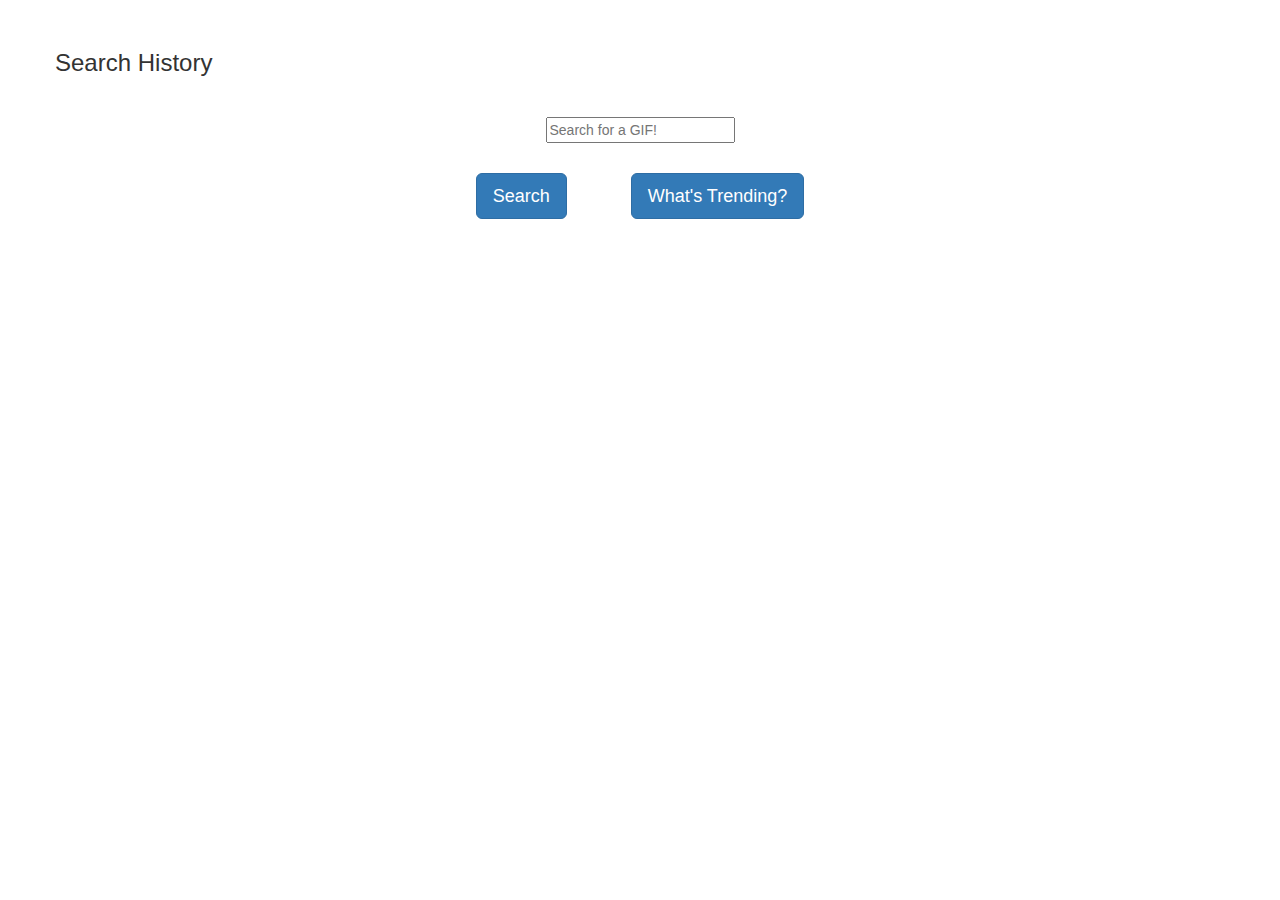
==== giphy.html @ caf4cd6a "added index homepage" ====
<!DOCTYPE html>
<html>
<head>
	<meta name="viewport" content="width=device-width, initial-scale=1">
	<link rel="stylesheet" href="https://maxcdn.bootstrapcdn.com/bootstrap/3.3.7/css/bootstrap.min.css" integrity="sha384-BVYiiSIFeK1dGmJRAkycuHAHRg32OmUcww7on3RYdg4Va+PmSTsz/K68vbdEjh4u" crossorigin="anonymous">

	<title>GIPHY Search</title>
</head>
<body>

	<div class="container">
		<div class="row">
			<h3>Search History</h3>
			<div class="col-md-12 search-buttons">
			</div>
		</div>

		<div class="row search-bar">
			<div class="col-md-12 text-center">
				<input type="text" name="search" placeholder="Search for a GIF!">
				<br>
				<button type="button" class="btn btn-primary btn-lg" id="search-button">Search</button>
				<button type="button" class="btn btn-primary btn-lg" id="trending-button">What's Trending?</button>
			</div>
		</div>

		<div class="row search-results-row">
			<div class="col-md-12 text-center search-results">
			</div>
		</div>




	</div>
	






	<script src="https://ajax.googleapis.com/ajax/libs/jquery/3.2.1/jquery.min.js"></script>
	<script type="text/javascript" src="assets/javascript/giphyScript.js"></script>
	<link href="assets/css/giphyStyle.css" rel="stylesheet" />

</body>
</html>
---- assets/css/giphyStyle.css ----
body
{
	margin-top:30px;
	margin-bottom: 30px;
}

 button
 {
 	margin: 30px;
 }

 .search-bar
 {
 	margin-top: 30px;
 }

 img
 {
  	margin:30px; 
 }

 img:hover
 {
/*   	border:4px solid #5cf442;  */
 }

 /* Transition to a bigger shadow on hover */
img:hover {
  box-shadow: 0 30px 30px grey;
}

/* The fast way */
img {
  box-shadow: 0 1px 2px rgba(0,0,0,0.15);
}

/* Pre-render the bigger shadow, but hide it */
img::after {
  box-shadow: 0 30px 30px grey;
  opacity: 0;
  transition: opacity 0.3s ease-in-out;
}

/* Transition to showing the bigger shadow on hover */
img:hover::after {
  opacity: 1;
}

.col-md-3
{
	border:1px solid black;
}
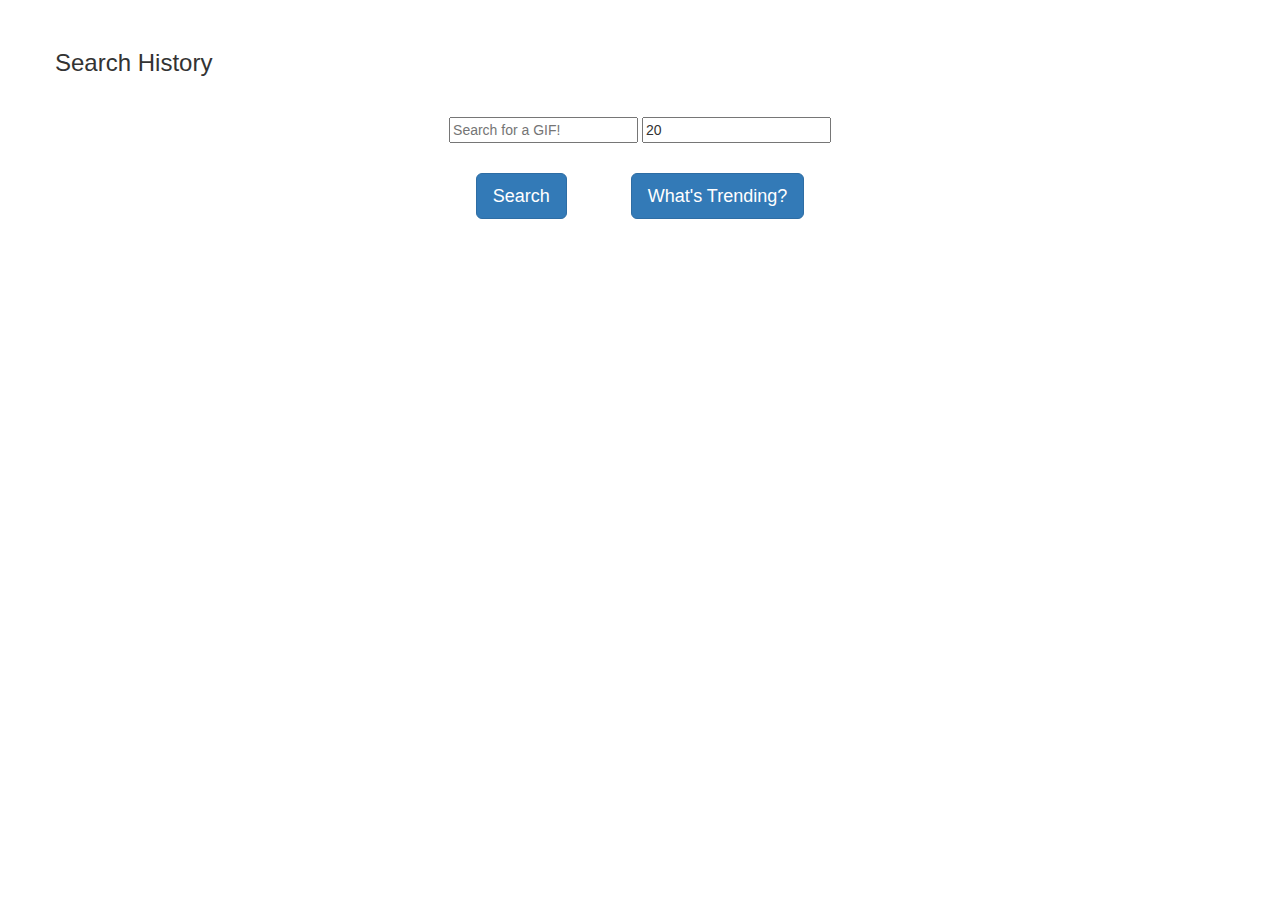
==== commit 335e52a6: "added search return option" ====
--- a/giphy.html
+++ b/giphy.html
@@ -17,7 +17,8 @@
 
 		<div class="row search-bar">
 			<div class="col-md-12 text-center">
-				<input type="text" name="search" placeholder="Search for a GIF!">
+				<input type="text" name="search" placeholder="Search for a GIF!" id="search">
+				<input type="text" name="search" placeholder="# of results you want" value="20" id="result-number">
 				<br>
 				<button type="button" class="btn btn-primary btn-lg" id="search-button">Search</button>
 				<button type="button" class="btn btn-primary btn-lg" id="trending-button">What's Trending?</button>
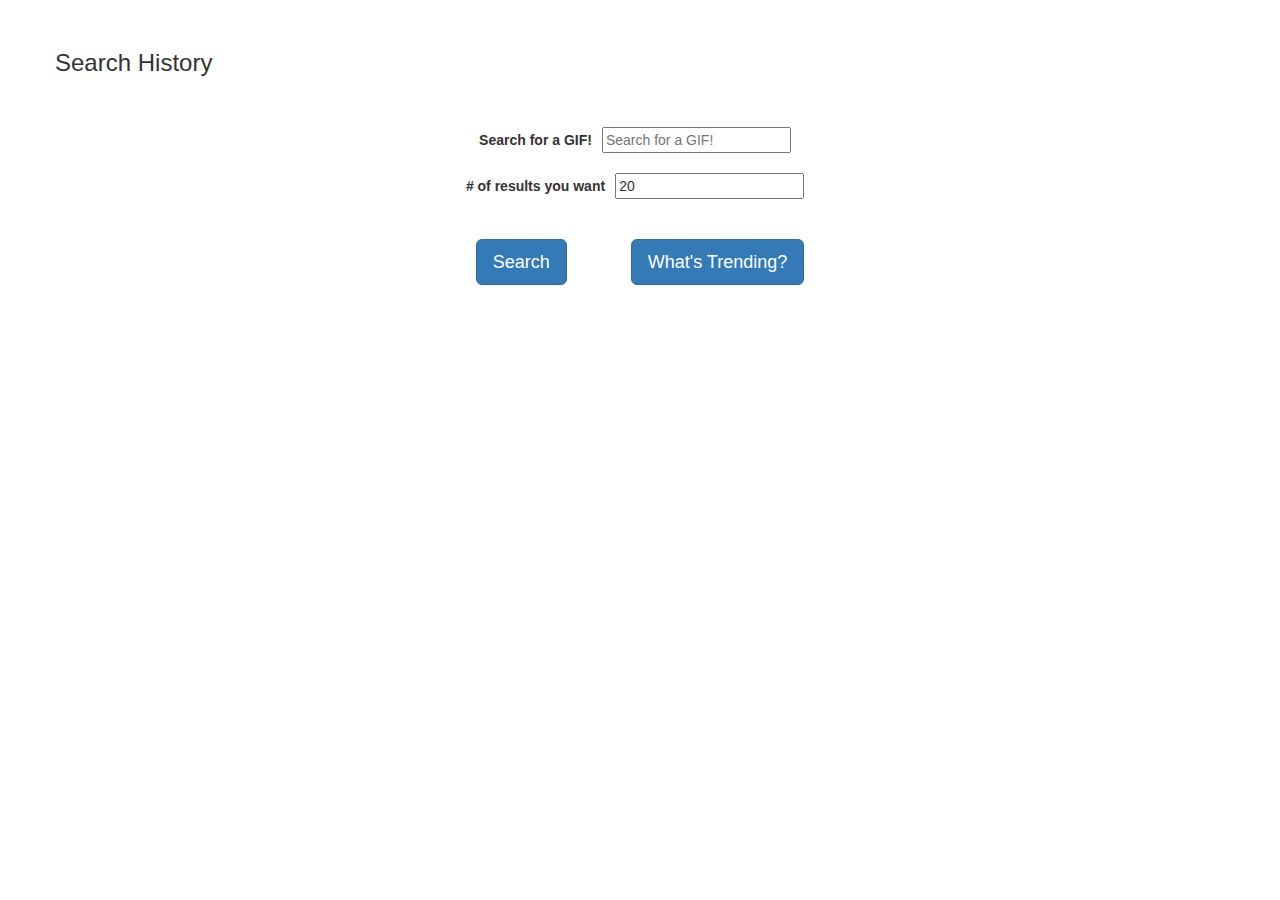
==== commit 81c10b2e: "Finished OMDB section" ====
--- a/giphy.html
+++ b/giphy.html
@@ -17,8 +17,8 @@
 
 		<div class="row search-bar">
 			<div class="col-md-12 text-center">
-				<input type="text" name="search" placeholder="Search for a GIF!" id="search">
-				<input type="text" name="search" placeholder="# of results you want" value="20" id="result-number">
+				<label>Search for a GIF!</label><span><input type="text" name="search" placeholder="Search for a GIF!" id="search"></span><br>
+				<label># of results you want</label><span><input type="text" name="search" placeholder="# of results you want" value="20" id="result-number"></span>
 				<br>
 				<button type="button" class="btn btn-primary btn-lg" id="search-button">Search</button>
 				<button type="button" class="btn btn-primary btn-lg" id="trending-button">What's Trending?</button>
--- a/assets/css/giphyStyle.css
+++ b/assets/css/giphyStyle.css
@@ -2,6 +2,11 @@
 {
 	margin-top:30px;
 	margin-bottom: 30px;
+}
+
+input
+{
+  margin: 10px;
 }
 
  button
